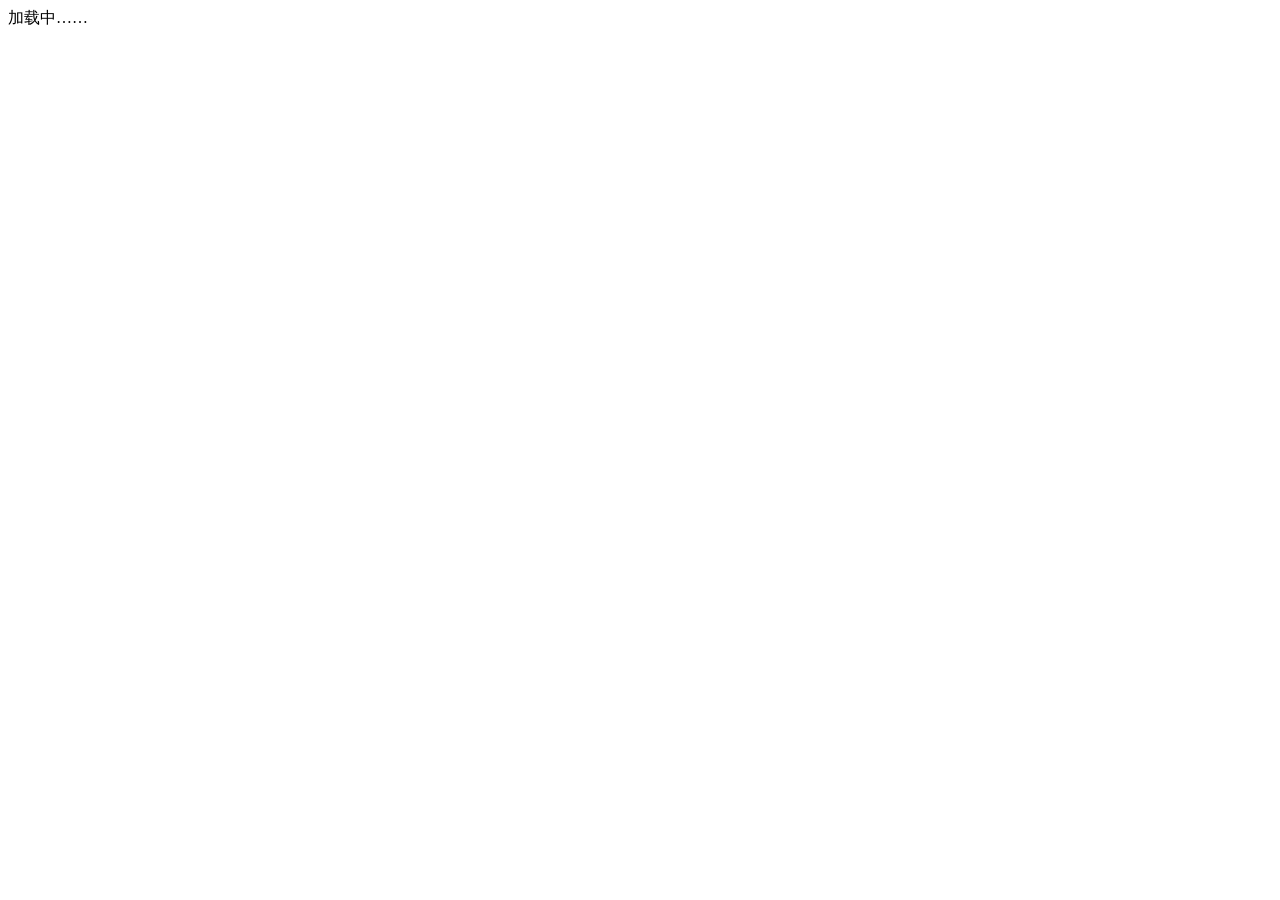
==== index.html @ 032f2b0a "update" ====
<!DOCTYPE html>
<html lang="en">
<head>
  <meta charset="UTF-8">
  <title>Handsome 使用文档</title>
  <meta name="description" content="Description">
  <meta name="viewport" content="width=device-width, user-scalable=no, initial-scale=1.0, maximum-scale=1.0, minimum-scale=1.0">
  <link rel="icon" type="image/ico" href="https://www.ihewro.com/favicon.ico">
  <link rel="stylesheet" href="//cdn.bootcss.com/docsify/4.3.0/themes/vue.css">
  </head>
<body>
  <div id="app">加载中……</div>
</body>
<script>
  window.$docsify = {
      homepage: 'home.md',
      coverpage: true,
      subMaxLevel: 9999,
      name: 'handsome',
      loadSidebar: true,
      autoHeader: true,
      auto2top: true,
      repo: 'ihewro/typecho-theme-handsome-docs',
      search: {
        paths: 'auto',
        placeholder: '输入关键字，快速寻找答案 🔍',
        noData: 'No Results! 😞',
        depth: 6,
    }

  }
</script>

<script src="https://unpkg.com/docsify@4.4.1/lib/docsify.min.js"></script>
<script src="//cdn.bootcss.com/docsify/4.3.0/plugins/zoom-image.min.js"></script>
<script src="https://unpkg.com/docsify@4.4.1/lib/plugins/search.min.js"></script>
<script>
  var _hmt = _hmt || [];
  (function() {
    var hm = document.createElement("script");
    hm.src = "https://hm.baidu.com/hm.js?417c70b213920a05c37d6700d8d12164";
    var s = document.getElementsByTagName("script")[0]; 
    s.parentNode.insertBefore(hm, s);
  })();
  </script>
</html>
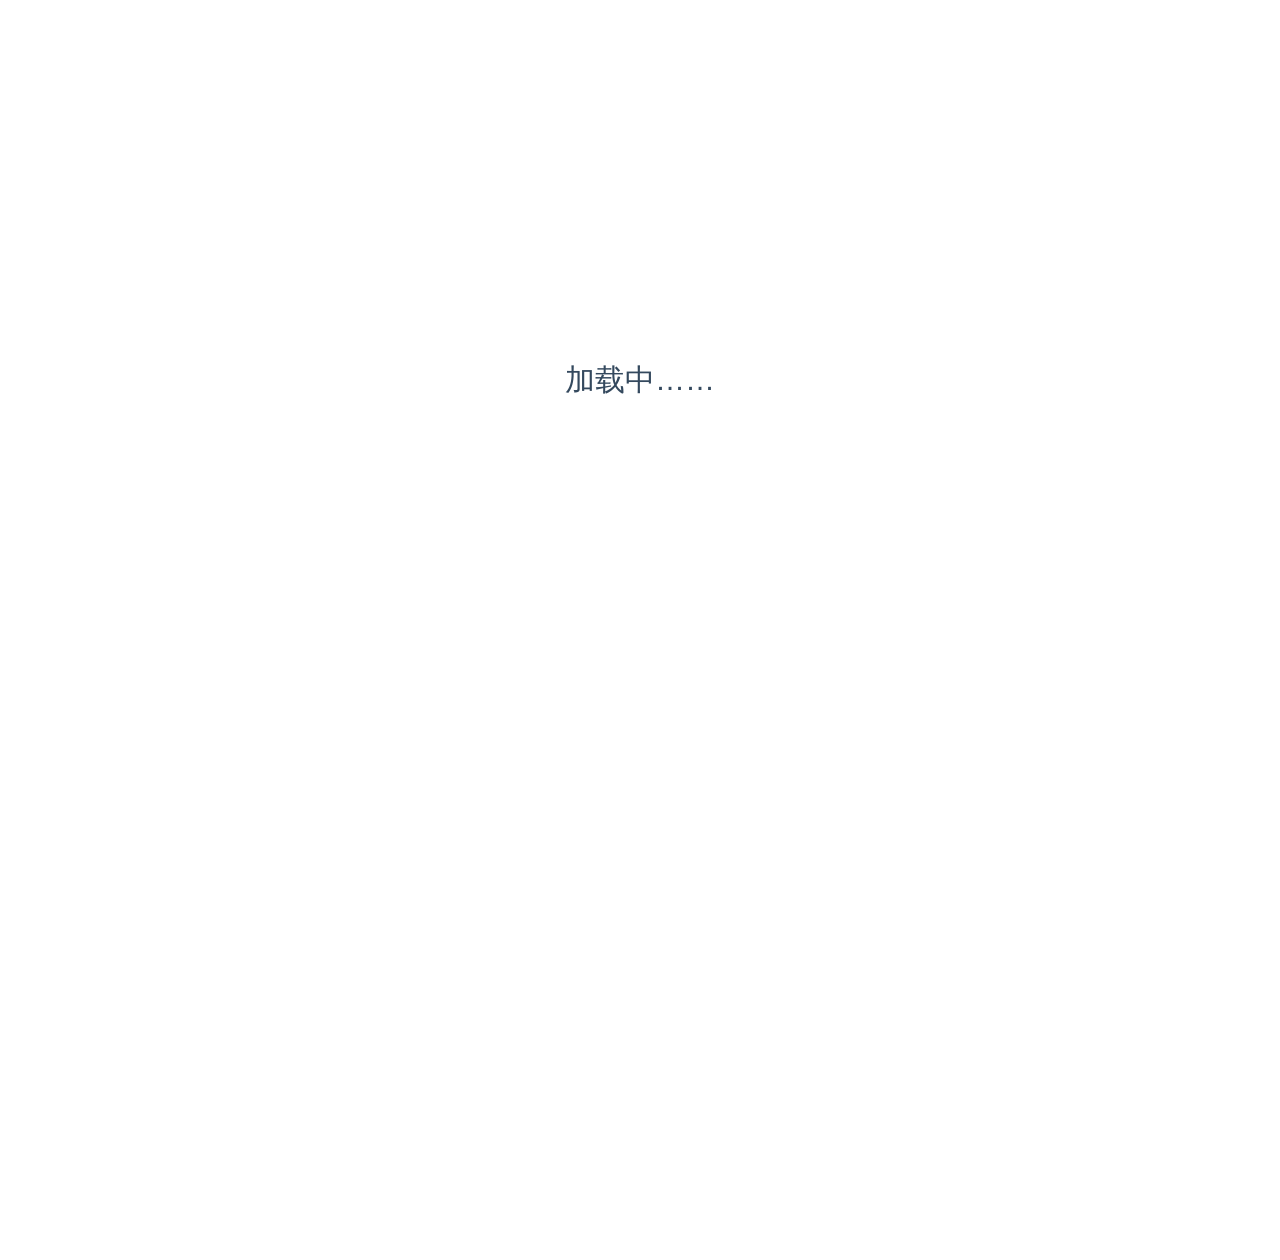
==== commit 2f2a63a7: "update" ====
--- a/index.html
+++ b/index.html
@@ -6,7 +6,7 @@
   <meta name="description" content="Description">
   <meta name="viewport" content="width=device-width, user-scalable=no, initial-scale=1.0, maximum-scale=1.0, minimum-scale=1.0">
   <link rel="icon" type="image/ico" href="https://www.ihewro.com/favicon.ico">
-  <link rel="stylesheet" href="//cdn.bootcss.com/docsify/4.3.0/themes/vue.css">
+  <link href="./vue.css" rel="stylesheet">
   </head>
 <body>
   <div id="app">加载中……</div>
@@ -31,9 +31,9 @@
   }
 </script>
 
-<script src="https://unpkg.com/docsify@4.4.1/lib/docsify.min.js"></script>
-<script src="//cdn.bootcss.com/docsify/4.3.0/plugins/zoom-image.min.js"></script>
-<script src="https://unpkg.com/docsify@4.4.1/lib/plugins/search.min.js"></script>
+<script src="https://cdn.bootcss.com/docsify/4.5.9/docsify.min.js"></script>
+<script src="https://cdn.bootcss.com/docsify/4.5.9/plugins/zoom-image.js"></script>
+<script src="https://cdn.bootcss.com/docsify/4.5.9/plugins/search.min.js"></script>
 <script>
   var _hmt = _hmt || [];
   (function() {
--- a/vue.css
+++ b/vue.css
@@ -0,0 +1 @@
+*{-webkit-font-smoothing:antialiased;-webkit-overflow-scrolling:touch;-webkit-tap-highlight-color:rgba(0,0,0,0);-webkit-text-size-adjust:none;-webkit-touch-callout:none;box-sizing:border-box}body:not(.ready){overflow:hidden}body:not(.ready) .app-nav,body:not(.ready)>nav,body:not(.ready) [data-cloak]{display:none}div#app{font-size:30px;font-weight:lighter;margin:40vh auto;text-align:center}div#app:empty:before{content:"Loading..."}.emoji{height:19.2px;height:1.2rem;vertical-align:middle}.progress{background-color:#42b983;background-color:var(--theme-color,#42b983);height:2px;left:0;position:fixed;right:0;top:0;transition:width .2s,opacity .4s;width:0;z-index:5}.search .search-keyword,.search a:hover{color:#42b983;color:var(--theme-color,#42b983)}.search .search-keyword{font-style:normal;font-weight:700}body,html{height:100%}body{-moz-osx-font-smoothing:grayscale;-webkit-font-smoothing:antialiased;color:#34495e;font-family:Source Sans Pro,Helvetica Neue,Arial,sans-serif;font-size:15px;letter-spacing:0;margin:0;overflow-x:hidden}img{max-width:100%}a[disabled]{cursor:not-allowed;opacity:.6}kbd{border:1px solid #ccc;border-radius:3px;display:inline-block;font-size:12px!important;line-height:12px;margin-bottom:3px;padding:3px 5px;vertical-align:middle}.task-list-item{list-style-type:none}li input[type=checkbox]{margin:0 .2em .25em -1.6em;vertical-align:middle}.app-nav{left:0;margin:25px 60px 0 0;position:absolute;right:0;text-align:right;z-index:2}.app-nav p{margin:0}.app-nav>a{margin:0 16px;margin:0 1rem;padding:5px 0}.app-nav li,.app-nav ul{display:inline-block;list-style:none;margin:0}.app-nav a{color:inherit;font-size:16px;text-decoration:none;transition:color .3s}.app-nav a.active,.app-nav a:hover{color:#42b983;color:var(--theme-color,#42b983)}.app-nav a.active{border-bottom:2px solid #42b983;border-bottom:2px solid var(--theme-color,#42b983)}.app-nav li{display:inline-block;margin:0 16px;margin:0 1rem;padding:5px 0;position:relative}.app-nav li ul{background-color:#fff;border:1px solid #ddd;border-bottom-color:#ccc;border-radius:4px;box-sizing:border-box;display:none;max-height:calc(100vh - 61px);overflow-y:scroll;padding:10px 0;position:absolute;right:-15px;text-align:left;top:100%;white-space:nowrap}.app-nav li ul li{display:block;font-size:14px;line-height:16px;line-height:1rem;margin:0;margin:8px 14px;white-space:nowrap}.app-nav li ul a{display:block;font-size:inherit;margin:0;padding:0}.app-nav li ul a.active{border-bottom:0}.app-nav li:hover ul{display:block}.app-nav.no-badge{margin-right:25px}.github-corner{border-bottom:0;position:fixed;right:0;text-decoration:none;top:0;z-index:1}.github-corner svg{color:#fff;fill:#42b983;fill:var(--theme-color,#42b983);height:80px;width:80px}.github-corner:hover .octo-arm{-webkit-animation:a .56s ease-in-out;animation:a .56s ease-in-out}main{display:block;position:relative;width:100vw;height:100%;z-index:0}.anchor{display:inline-block;text-decoration:none;transition:all .3s}.anchor span{color:#34495e}.anchor:hover{text-decoration:underline}.sidebar{border-right:1px solid rgba(0,0,0,.07);overflow-y:auto;padding:40px 0 0;top:0;bottom:0;left:0;position:absolute;transition:-webkit-transform .25s ease-out;transition:transform .25s ease-out;transition:transform .25s ease-out,-webkit-transform .25s ease-out;width:300px;z-index:3}.sidebar>h1{margin:0 auto 16px;margin:0 auto 1rem;font-size:24px;font-size:1.5rem;font-weight:300;text-align:center}.sidebar>h1 a{color:inherit;text-decoration:none}.sidebar>h1 .app-nav{display:block;position:static}.sidebar .sidebar-nav{line-height:2em;padding-bottom:40px}.sidebar ul{margin:0;padding:0}.sidebar li>p{font-weight:700;margin:0}.sidebar ul,.sidebar ul li{list-style:none}.sidebar ul li a{border-bottom:none;display:block}.sidebar ul li ul{padding-left:20px}.sidebar::-webkit-scrollbar{width:4px}.sidebar::-webkit-scrollbar-thumb{background:transparent;border-radius:4px}.sidebar:hover::-webkit-scrollbar-thumb{background:hsla(0,0%,53%,.4)}.sidebar:hover::-webkit-scrollbar-track{background:hsla(0,0%,53%,.1)}.sidebar-toggle{background-color:transparent;background-color:hsla(0,0%,100%,.8);border:0;outline:none;padding:10px;bottom:0;left:0;position:absolute;text-align:center;transition:opacity .3s;width:30px;width:284px;z-index:4}.sidebar-toggle .sidebar-toggle-button:hover{opacity:.4}.sidebar-toggle span{background-color:#42b983;background-color:var(--theme-color,#42b983);display:block;margin-bottom:4px;width:16px;height:2px}body.sticky .sidebar,body.sticky .sidebar-toggle{position:fixed}.content{padding-top:60px;top:0;right:0;bottom:0;left:300px;position:absolute;transition:left .25s ease}.markdown-section{margin:0 auto;max-width:800px;padding:30px 15px 40px;position:relative}.markdown-section>*{box-sizing:border-box;font-size:inherit}.markdown-section>:first-child{margin-top:0!important}.markdown-section hr{border:none;border-bottom:1px solid #eee;margin:2em 0}.markdown-section table{border-collapse:collapse;border-spacing:0;display:block;margin-bottom:16px;margin-bottom:1rem;overflow:auto;width:100%}.markdown-section th{font-weight:700}.markdown-section td,.markdown-section th{border:1px solid #ddd;padding:6px 13px}.markdown-section tr{border-top:1px solid #ccc}.markdown-section p.tip,.markdown-section tr:nth-child(2n){background-color:#f8f8f8}.markdown-section p.tip{border-bottom-right-radius:2px;border-left:4px solid #f66;border-top-right-radius:2px;margin:2em 0;padding:12px 24px 12px 30px;position:relative}.markdown-section p.tip code{background-color:#efefef}.markdown-section p.tip em{color:#34495e}.markdown-section p.tip:before{background-color:#f66;border-radius:100%;color:#fff;content:"!";font-family:Dosis,Source Sans Pro,Helvetica Neue,Arial,sans-serif;font-size:14px;font-weight:700;left:-12px;line-height:20px;position:absolute;width:20px;height:20px;text-align:center;top:14px}.markdown-section p.warn{background:rgba(66,185,131,.1);border-radius:2px;padding:16px;padding:1rem}body.close .sidebar{-webkit-transform:translateX(-300px);transform:translateX(-300px)}body.close .sidebar-toggle{width:auto}body.close .content{left:0}@media print{.app-nav,.github-corner,.sidebar,.sidebar-toggle{display:none}}@media screen and (max-width:768px){.github-corner,.sidebar,.sidebar-toggle{position:fixed}.app-nav{margin-top:16px}.app-nav li ul{top:30px}main{height:auto;overflow-x:hidden}.sidebar{left:-300px;transition:-webkit-transform .25s ease-out;transition:transform .25s ease-out;transition:transform .25s ease-out,-webkit-transform .25s ease-out}.content{left:0;max-width:100vw;position:static;padding-top:20px;transition:-webkit-transform .25s ease;transition:transform .25s ease;transition:transform .25s ease,-webkit-transform .25s ease}.app-nav,.github-corner{transition:-webkit-transform .25s ease-out;transition:transform .25s ease-out;transition:transform .25s ease-out,-webkit-transform .25s ease-out}.sidebar-toggle{background-color:transparent;width:auto;padding:30px 30px 10px 10px}body.close .sidebar{-webkit-transform:translateX(300px);transform:translateX(300px)}body.close .sidebar-toggle{background-color:hsla(0,0%,100%,.8);transition:background-color 1s;width:284px;padding:10px}body.close .content{-webkit-transform:translateX(300px);transform:translateX(300px)}body.close .app-nav,body.close .github-corner{display:none}.github-corner .octo-arm{-webkit-animation:a .56s ease-in-out;animation:a .56s ease-in-out}.github-corner:hover .octo-arm{-webkit-animation:none;animation:none}}@-webkit-keyframes a{0%,to{-webkit-transform:rotate(0);transform:rotate(0)}20%,60%{-webkit-transform:rotate(-25deg);transform:rotate(-25deg)}40%,80%{-webkit-transform:rotate(10deg);transform:rotate(10deg)}}@keyframes a{0%,to{-webkit-transform:rotate(0);transform:rotate(0)}20%,60%{-webkit-transform:rotate(-25deg);transform:rotate(-25deg)}40%,80%{-webkit-transform:rotate(10deg);transform:rotate(10deg)}}section.cover{-webkit-box-align:center;-ms-flex-align:center;align-items:center;background-position:50%;background-repeat:no-repeat;background-size:cover;height:100vh;display:none}section.cover .cover-main{-webkit-box-flex:1;-ms-flex:1;flex:1;margin:-20px 16px 0;text-align:center;z-index:1}section.cover a{color:inherit}section.cover a,section.cover a:hover{text-decoration:none}section.cover p{line-height:24px;line-height:1.5rem;margin:1em 0}section.cover h1{color:inherit;font-size:40px;font-size:2.5rem;font-weight:300;margin:10px 0 40px;margin:.625rem 0 2.5rem;position:relative;text-align:center}section.cover h1 a{display:block}section.cover h1 small{bottom:-7px;bottom:-.4375rem;font-size:16px;font-size:1rem;position:absolute}section.cover blockquote{font-size:24px;font-size:1.5rem;text-align:center}section.cover ul{line-height:1.8;list-style-type:none;margin:1em auto;max-width:500px;padding:0}section.cover .cover-main>p:last-child a{border-color:#42b983;border:1px solid var(--theme-color,#42b983);border-radius:2rem;box-sizing:border-box;color:#42b983;color:var(--theme-color,#42b983);display:inline-block;font-size:16.8px;font-size:1.05rem;letter-spacing:1.6px;letter-spacing:.1rem;margin-right:16px;margin-right:1rem;padding:.75em 32px;padding:.75em 2rem;text-decoration:none;transition:all .15s ease}section.cover .cover-main>p:last-child a:last-child{background-color:#42b983;background-color:var(--theme-color,#42b983);color:#fff;margin-right:0}section.cover .cover-main>p:last-child a:last-child:hover{color:inherit;opacity:.8}section.cover .cover-main>p:last-child a:hover{color:inherit}section.cover blockquote>p>a{border-bottom:2px solid #42b983;border-bottom:2px solid var(--theme-color,#42b983);transition:color .3s}section.cover blockquote>p>a:hover{color:#42b983;color:var(--theme-color,#42b983)}section.cover.show{display:-webkit-box;display:-ms-flexbox;display:flex}section.cover.has-mask .mask{background-color:#fff;opacity:.8;position:absolute;top:0;width:100%;height:100%}.sidebar,body{background-color:#fff}.sidebar{color:#364149}.sidebar li{margin:6px 0 6px 15px}.sidebar ul li a{color:#505d6b;font-size:14px;font-weight:400;overflow:hidden;text-decoration:none;text-overflow:ellipsis;white-space:nowrap}.sidebar ul li a:hover{text-decoration:underline}.sidebar ul li ul{padding:0}.sidebar ul li.active>a{border-right:2px solid;color:#42b983;color:var(--theme-color,#42b983);font-weight:600}.app-sub-sidebar li:before{content:"-";padding-right:4px;float:left}.markdown-section h1,.markdown-section h2,.markdown-section h3,.markdown-section h4,.markdown-section strong{color:#2c3e50;font-weight:600}.markdown-section a{color:#42b983;color:var(--theme-color,#42b983);font-weight:600}.markdown-section h1{font-size:32px;font-size:2rem;margin:0 0 16px;margin:0 0 1rem}.markdown-section h2{font-size:28px;font-size:1.75rem;margin:45px 0 12.8px;margin:45px 0 .8rem}.markdown-section h3{font-size:24px;font-size:1.5rem;margin:40px 0 9.6px;margin:40px 0 .6rem}.markdown-section h4{font-size:20px;font-size:1.25rem}.markdown-section h5,.markdown-section h6{font-size:16px;font-size:1rem}.markdown-section h6{color:#777}.markdown-section figure,.markdown-section p{margin:1.2em 0}.markdown-section ol,.markdown-section p,.markdown-section ul{line-height:25.6px;line-height:1.6rem;word-spacing:.8px;word-spacing:.05rem}.markdown-section ol,.markdown-section ul{padding-left:24px;padding-left:1.5rem}.markdown-section blockquote{border-left:4px solid #42b983;border-left:4px solid var(--theme-color,#42b983);color:#858585;margin:2em 0;padding-left:20px}.markdown-section blockquote p{font-weight:600;margin-left:0}.markdown-section iframe{margin:1em 0}.markdown-section em{color:#7f8c8d}.markdown-section code{border-radius:2px;color:#e96900;font-size:12.8px;font-size:.8rem;margin:0 2px;padding:3px 5px;white-space:pre-wrap}.markdown-section code,.markdown-section pre{background-color:#f8f8f8;font-family:Roboto Mono,Monaco,courier,monospace}.markdown-section pre{-moz-osx-font-smoothing:initial;-webkit-font-smoothing:initial;line-height:24px;line-height:1.5rem;margin:1.2em 0;overflow:auto;padding:0 22.4px;padding:0 1.4rem;position:relative;word-wrap:normal}.token.cdata,.token.comment,.token.doctype,.token.prolog{color:#8e908c}.token.namespace{opacity:.7}.token.boolean,.token.number{color:#c76b29}.token.punctuation{color:#525252}.token.property{color:#c08b30}.token.tag{color:#2973b7}.token.string{color:#42b983;color:var(--theme-color,#42b983)}.token.selector{color:#6679cc}.token.attr-name{color:#2973b7}.language-css .token.string,.style .token.string,.token.entity,.token.url{color:#22a2c9}.token.attr-value,.token.control,.token.directive,.token.unit{color:#42b983;color:var(--theme-color,#42b983)}.token.keyword{color:#e96900}.token.atrule,.token.regex,.token.statement{color:#22a2c9}.token.placeholder,.token.variable{color:#3d8fd1}.token.deleted{text-decoration:line-through}.token.inserted{border-bottom:1px dotted #202746;text-decoration:none}.token.italic{font-style:italic}.token.bold,.token.important{font-weight:700}.token.important{color:#c94922}.token.entity{cursor:help}.markdown-section pre>code{-moz-osx-font-smoothing:initial;-webkit-font-smoothing:initial;background-color:#f8f8f8;border-radius:2px;color:#525252;display:block;font-family:Roboto Mono,Monaco,courier,monospace;font-size:12.8px;font-size:.8rem;line-height:inherit;margin:0 2px;max-width:inherit;overflow:inherit;padding:2.2em 5px;white-space:inherit}.markdown-section code:after,.markdown-section code:before{letter-spacing:.8px;letter-spacing:.05rem}code .token{-moz-osx-font-smoothing:initial;-webkit-font-smoothing:initial;min-height:24px;min-height:1.5rem}pre:after{color:#ccc;content:attr(data-lang);font-size:9.6px;font-size:.6rem;font-weight:600;height:15px;line-height:15px;padding:5px 10px 0;position:absolute;right:0;text-align:right;top:0}
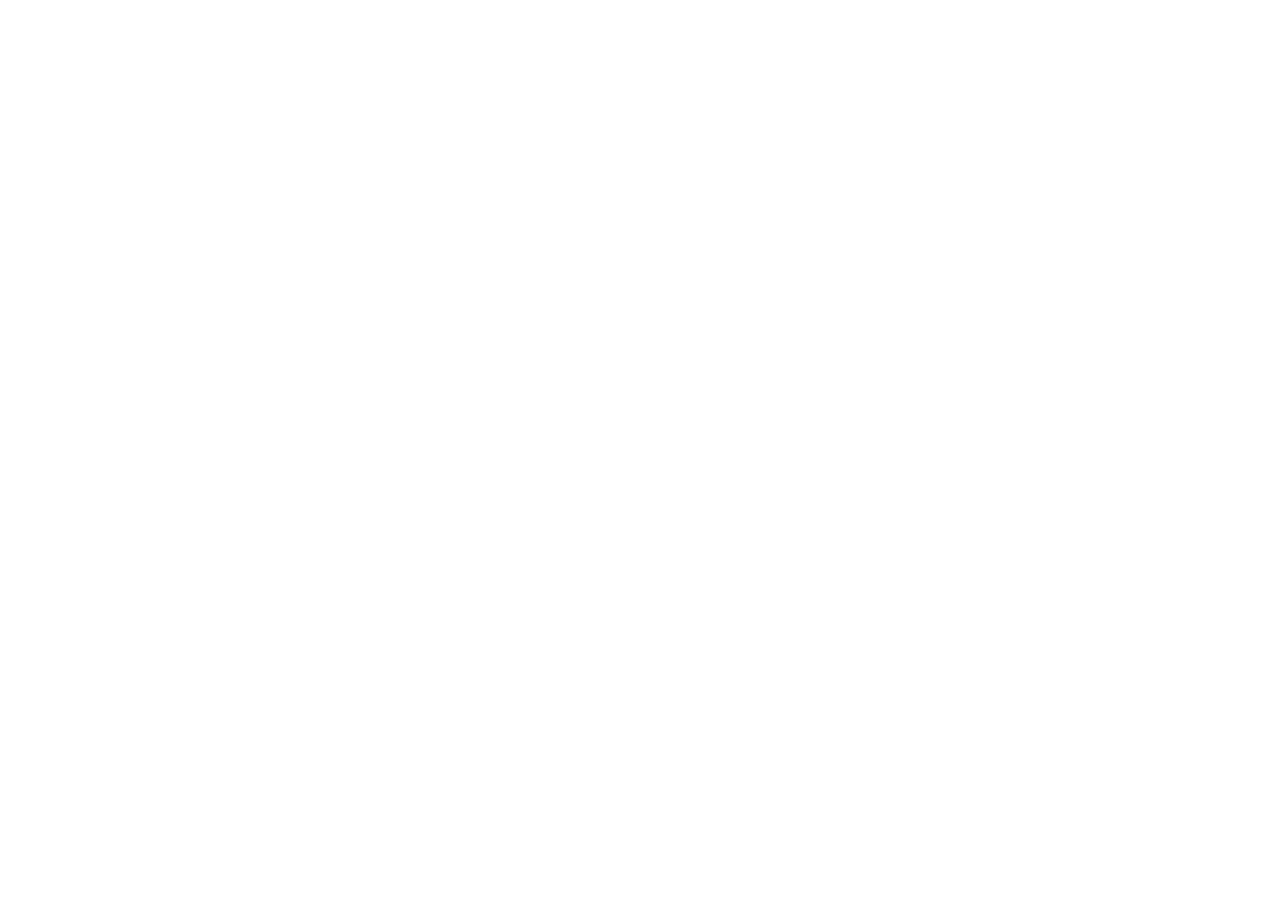
==== commit 09219770: "add ssl" ====
--- a/index.html
+++ b/index.html
@@ -43,4 +43,11 @@
     s.parentNode.insertBefore(hm, s);
   })();
   </script>
+
+<script type="text/javascript">
+  var host = "ihewro.github.io";
+  if (window.location.protocol != "https:")
+      window.location.protocol = "https";
+</script>
+
 </html>
